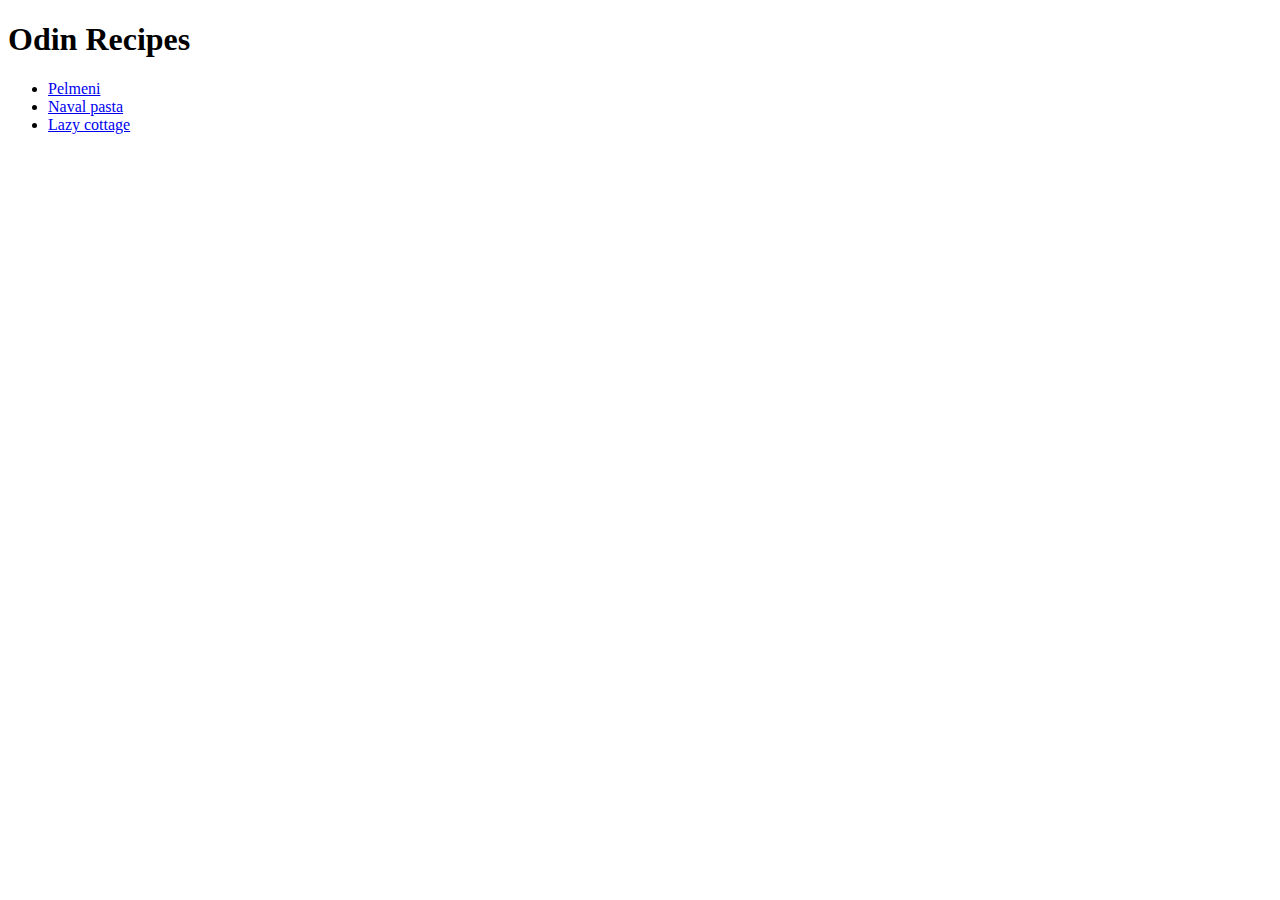
==== index.html @ addc7d6f "Site is done" ====
<!DOCTYPE html>
<html lang="en">
    <head>
        <meta charset="UTF-8">
        <title>Recipe</title>
    </head>
    <body>
        <h1>Odin Recipes</h1>
        <ul>
            <li><a href="./recipes/pelmeni.html">Pelmeni</a> </li>
            <li><a href="./recipes/naval-pasta.html">Naval pasta</a></li>
            <li><a href="./recipes/lazy-cottage.html">Lazy cottage</a></li>
        </ul>
        
    </body>
</html>
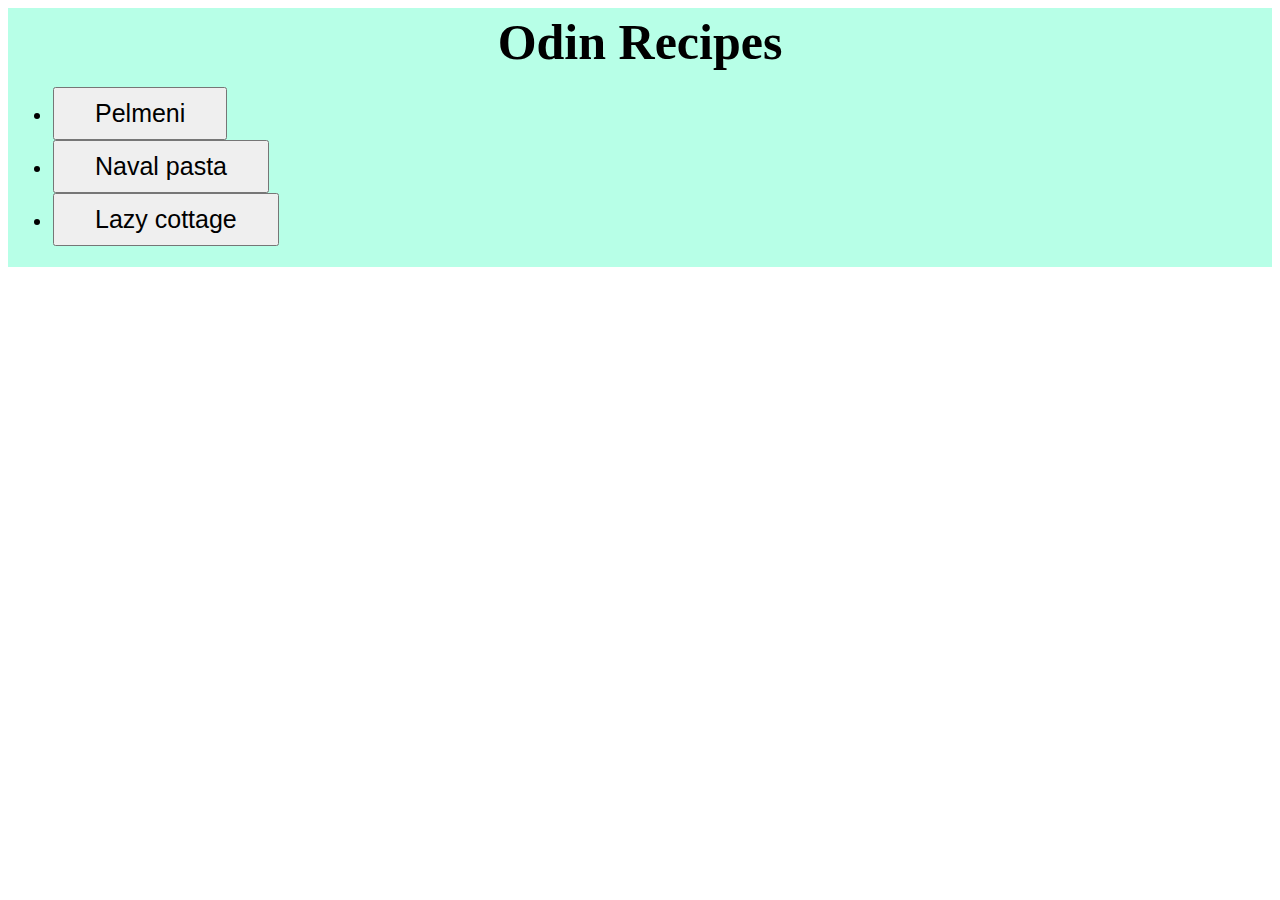
==== commit e0fd97c9: "Make some beauty to main page" ====
--- a/index.html
+++ b/index.html
@@ -3,14 +3,16 @@
     <head>
         <meta charset="UTF-8">
         <title>Recipe</title>
+        <link rel="stylesheet" href="style/style.css">
     </head>
     <body>
-        <h1>Odin Recipes</h1>
+        <div class="body">
+        <h1 class="head">Odin Recipes</h1>
         <ul>
-            <li><a href="./recipes/pelmeni.html">Pelmeni</a> </li>
-            <li><a href="./recipes/naval-pasta.html">Naval pasta</a></li>
-            <li><a href="./recipes/lazy-cottage.html">Lazy cottage</a></li>
+            <li><a href="./recipes/pelmeni.html"><button>Pelmeni</button></a> </li>
+            <li><a href="./recipes/naval-pasta.html"><button>Naval pasta</button></a></li>
+            <li><a href="./recipes/lazy-cottage.html"><button>Lazy cottage</button></a></li>
         </ul>
-        
+        </div>
     </body>
 </html>--- a/style/style.css
+++ b/style/style.css
@@ -0,0 +1,42 @@
+.ingredients {
+    color: black;
+    font-family: 'Times New Roman';
+    font-size: 20px;
+}
+
+.intrudaction {
+    color: red;
+    font-size: 25px;
+}
+
+div {
+    background-color: aquamarine;
+}
+
+.head {
+    color: black;
+    text-align: center;
+    width: 400px;
+    margin: 0 auto;
+    font-size: 50px;
+}
+
+li {
+    font-size: 20px;
+}
+
+.body {
+    padding: 5px;
+    background-color: #7fffd490;
+}
+
+button {
+    padding-left: 40px;
+    padding-right: 40px;
+    padding-top: 10px;
+    padding-bottom: 10px;
+    font-size: 25px;
+}
+ul {
+    width: 250px;
+}